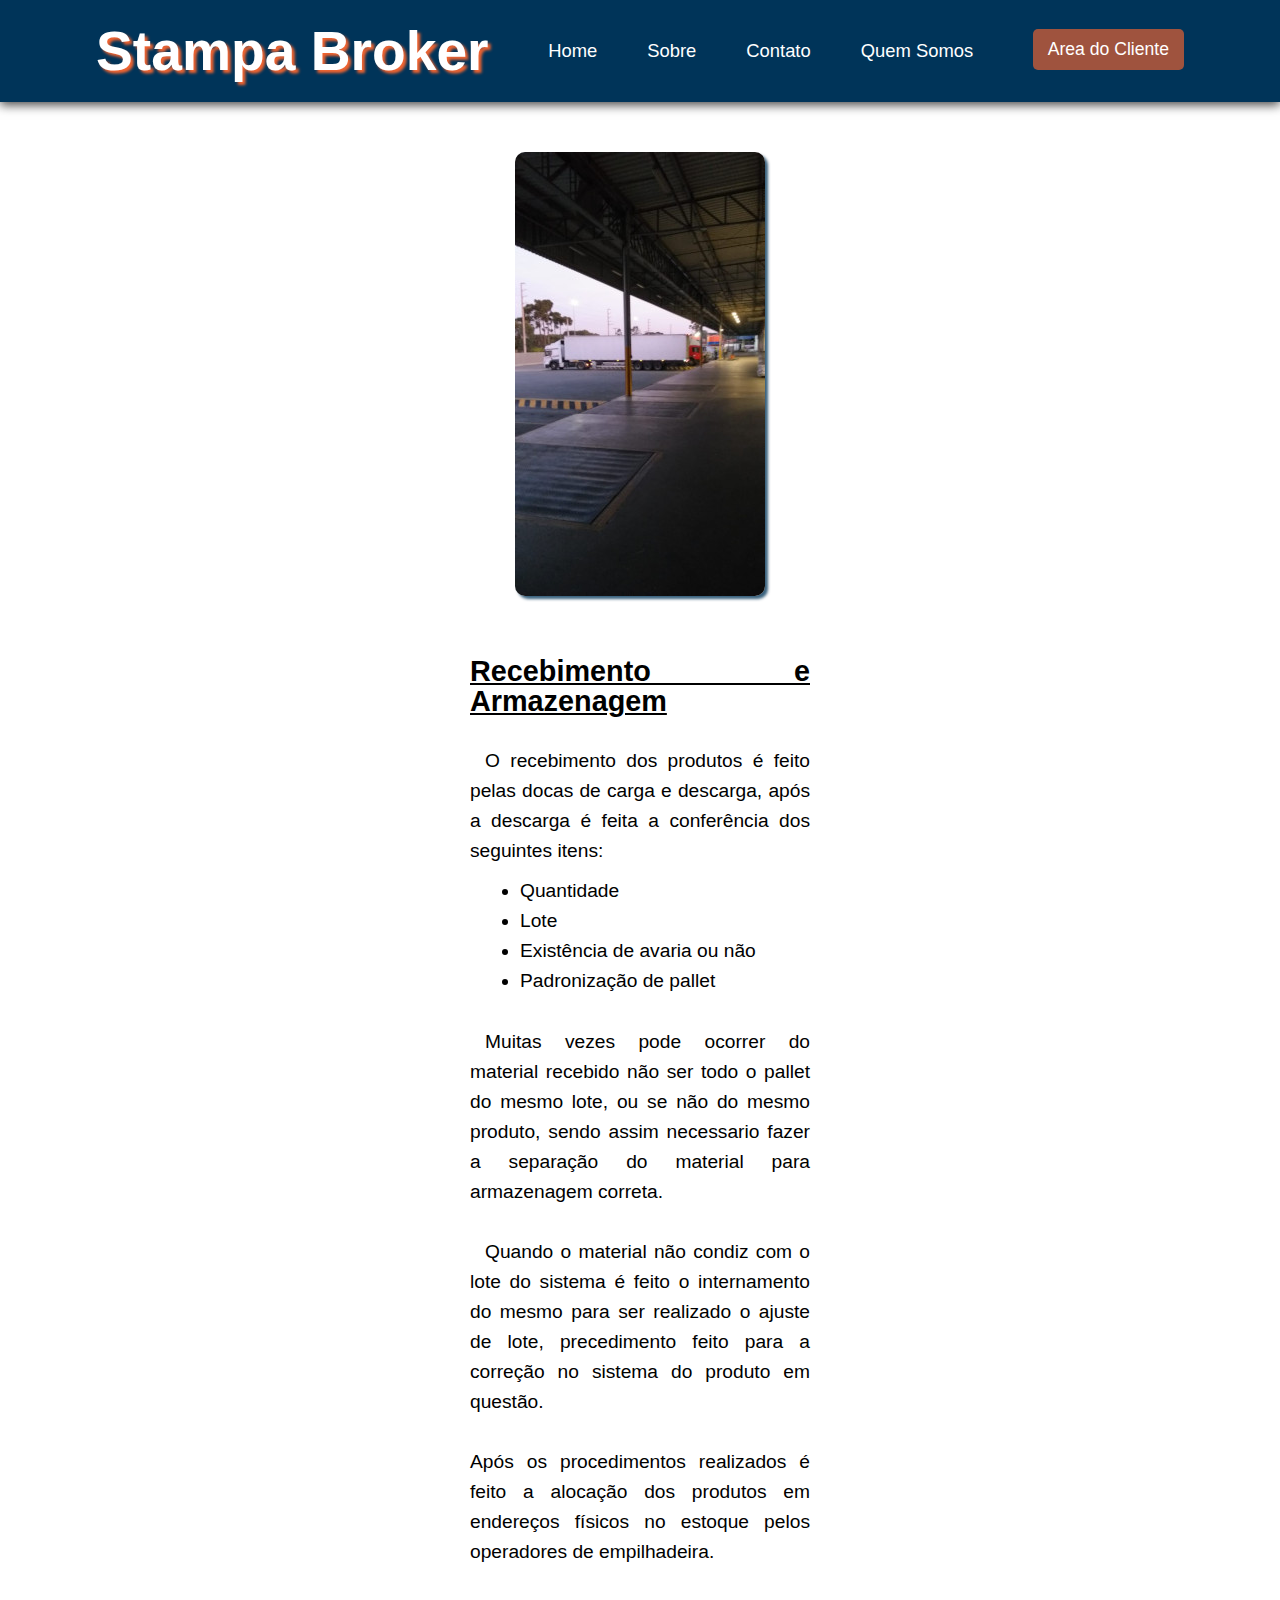
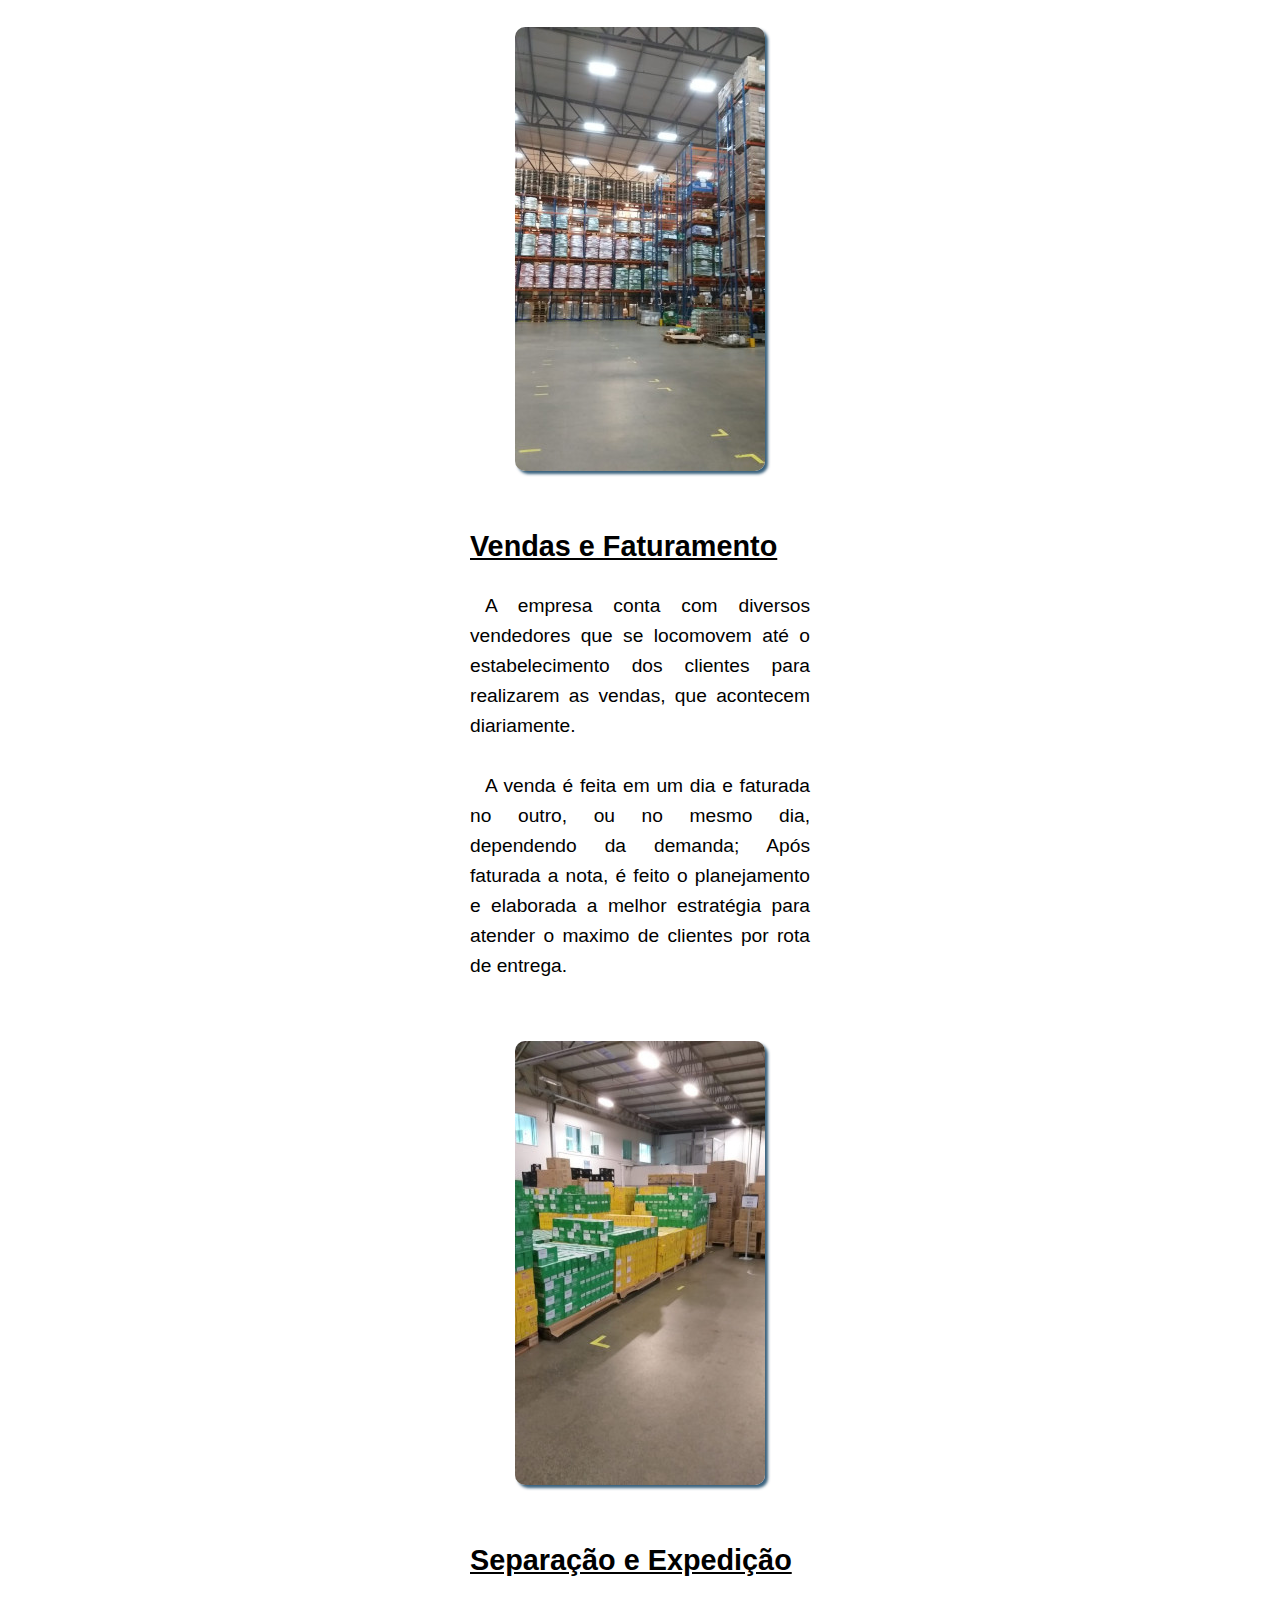
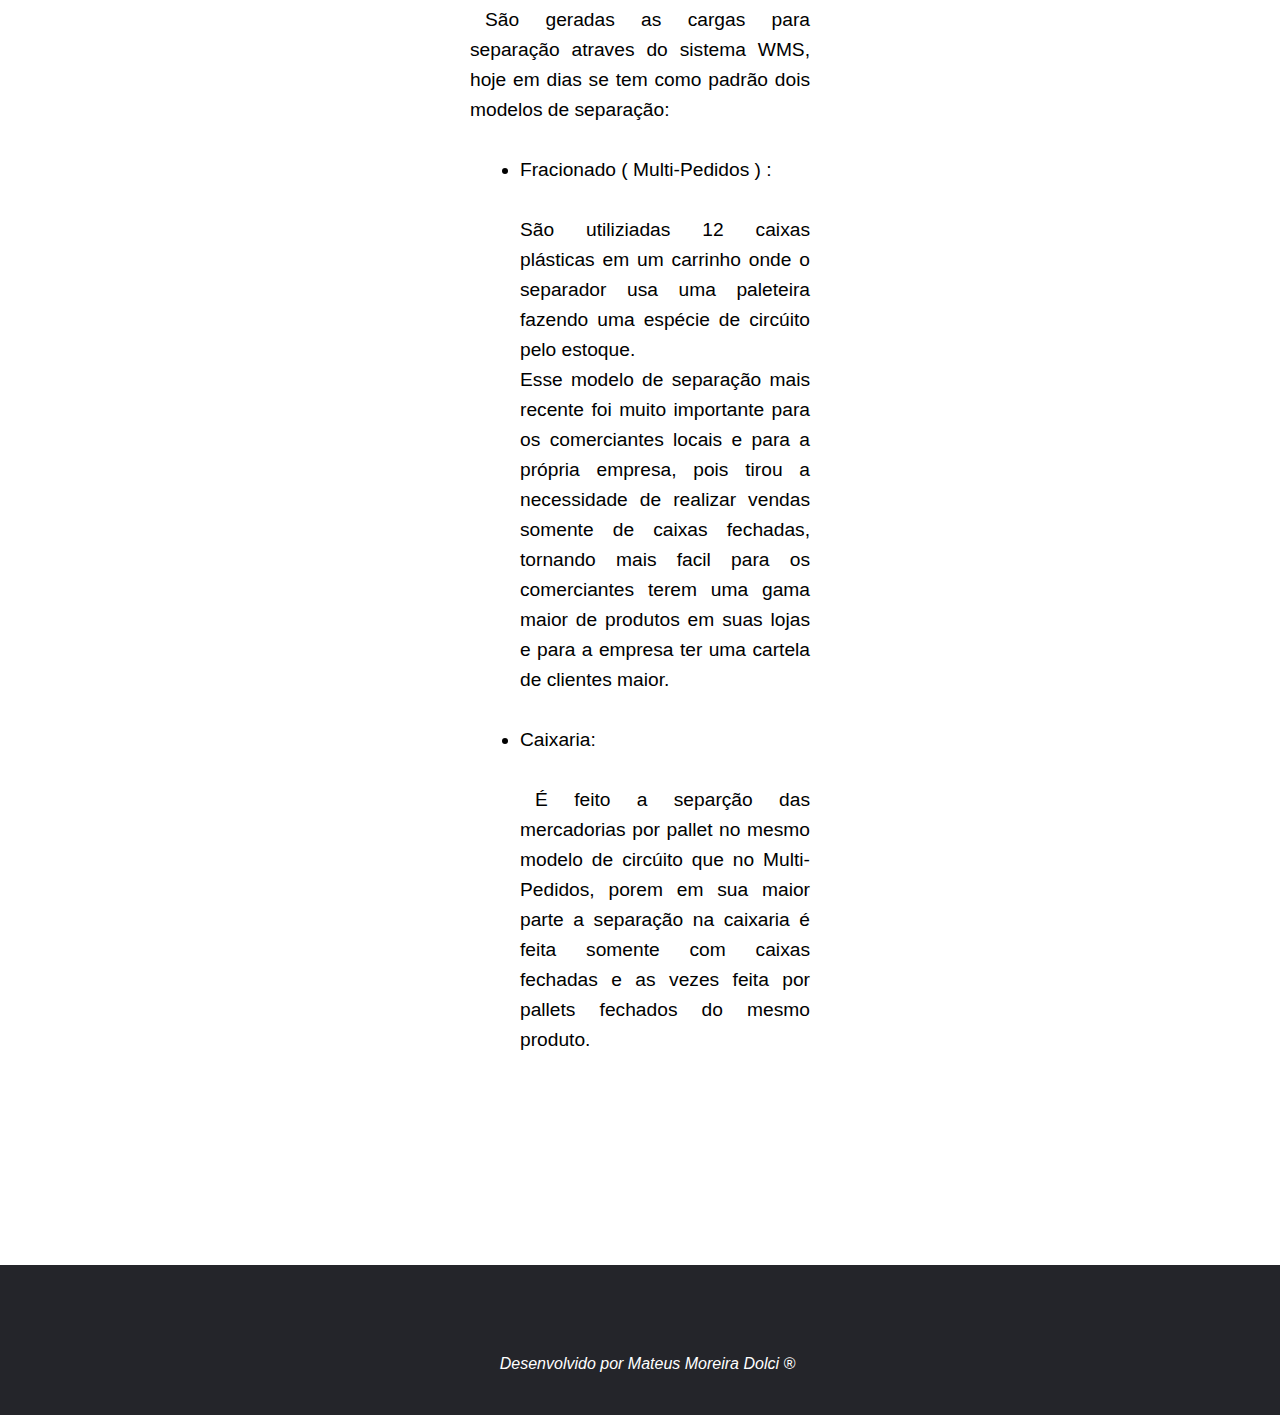
==== index.html @ e627dca7 "Initial commit" ====
<!DOCTYPE html>
<html lang="pt-br">
<head>
    <meta charset="UTF-8">
    <meta name="viewport" content="width=device-width, initial-scale=1.0">
    <title>Document</title>
    <link rel="stylesheet" href="style.css">
</head>
<body>
    <header>
        <nav class="nav-bar">
            <div class="logo">
                <h1>Stampa Broker</h1>
            </div>
           <div class="nav-list ">
               <ul>
                   <li class="nav-item"><a href="index.html" class="nav-link">Home<a></li>
                   <li class="nav-item"><a href="sobre.html" class="nav-link">Sobre</a></li>
                   <li class="nav-item"><a href="contato.html" class="nav-link">Contato</a></li>
                   <li class="nav-item"><a href="about.html" class="nav-link">Quem Somos</a></li>
               </ul>
           </div>
           <div class="login-button">
            <button><a href="login.html">Area do Cliente</a></button>
           </div>

           <div class="mobile-menu-icon">
                <button onclick="menushow()"><img class="icon" src="midia/menu_white_36dp.svg" alt=""></button>
           </div>
        </nav>
        <div class="mobile-menu">
            <ul>
                <li class="nav-item"><a href="index.html" class="nav-link">Home</a></li>
                <li class="nav-item"><a href="sobre.html" class="nav-link">Sobre</a></li>
                <li class="nav-item"><a href="contato.html" class="nav-link">Contato</a></li>
                <li class="nav-item"><a href="about.html" class="nav-link">Quem Somos</a></li>
            </ul>
            <div class="login-button">
                <button><a href="login.html">Area do Cliente</a></button>
               </div>
        </div>
    </header>
    <section>
        <div class="top"><img class="ftos" src="midia/docasresized.jpeg" alt="docas"></div>
        <div class="txt">
        <h2>Recebimento e Armazenagem</h2>
        <br>
        <p id="recebido">O recebimento dos produtos é feito pelas docas de carga e descarga, após a descarga é feita a conferência dos seguintes itens: 
            <ul class="descarga">
            <li>Quantidade</li>
            <li>Lote</li>
            <li>Existência de avaria ou não</li>
            <li>Padronização de pallet</li>
        </ul>
        <br>
        <p>Muitas vezes pode ocorrer do material recebido não ser todo o pallet do mesmo lote, ou se não do mesmo produto, sendo assim necessario fazer a separação do material para armazenagem correta.</p>
        <br>
        <p>Quando o material não condiz com o lote do sistema é feito o internamento do mesmo para ser realizado o ajuste de lote, precedimento feito para a correção no sistema do produto em questão.</p>
        <br>
        Após os procedimentos realizados é feito a alocação dos produtos em endereços físicos no estoque pelos operadores de empilhadeira.
    </p>
        </div>
    </section>
    <section>
            <div class="mid"><img class="ftos" src="midia/armazemresized.jpeg" alt="armazem02"></div>
            <div class="txt">
                <h2>Vendas e Faturamento</h2>
                <br>
                <p>A empresa conta com diversos vendedores que se locomovem até o estabelecimento dos clientes para realizarem as vendas, que acontecem diariamente.</p>
                    <br>
                <p>A venda é feita em um dia e faturada no outro, ou no mesmo dia, dependendo da demanda; 
                Após faturada a nota, é feito o planejamento e elaborada a melhor estratégia para atender o maximo de clientes por rota de entrega. 
                </p>
            </div>
    </section>
    <section>
        <div class="baixo"><img class="ftos" src="midia/cargaresized.jpeg" alt=""></div>
        <div class="txt" >
            <h2>Separação e Expedição</h2>
            <br>
            <p>São geradas as cargas para separação atraves do sistema WMS, hoje em dias se tem como padrão dois modelos de separação:
                <br>
                <br>
                <ul id="separacao">
                    <li>Fracionado ( Multi-Pedidos ) :
                <br>
                <br>
                </p>São utiliziadas 12 caixas plásticas em um carrinho onde o separador usa uma paleteira fazendo uma espécie de circúito pelo estoque. <br> Esse modelo de separação mais recente foi muito importante para os comerciantes locais e para a própria empresa, pois tirou a necessidade de realizar vendas somente de caixas fechadas, tornando mais facil para os comerciantes terem uma gama maior de produtos em suas lojas e para a empresa ter uma cartela de clientes maior.
                    </li>
                    <br>
                    <li>
                        Caixaria:
                        <br>
                        <br>
                        <p>É feito a separção das mercadorias por pallet no mesmo modelo de circúito que no Multi-Pedidos, porem em sua maior parte a separação na caixaria é feita somente com caixas fechadas e as vezes feita por pallets fechados do mesmo produto.</p>
                    </li>
                </ul> </p>
        </div>
    </section>
    <div class="espacamento">
        
    </div> 
    <footer>
        <p class="final">Desenvolvido por Mateus Moreira Dolci &reg</p>
    </footer>
    

    <script src="assets/js/menushow.js"></script>
</body>
</html>
---- style.css ----
@charset "UTF-8";
@import url('https://fonts.googleapis.com/css2?family=Montserrat:ital,wght@0,100..900;1,100..900&display=swap');
* {
    padding: 0;
    margin: 0;
    font-family: "inter", sans-serif;

}


body{
    background-color: #ffffff; 
}

header{
    
    background-color: #003459 ;
    box-shadow: 0px 3px 10px #464646;
  
   

}

.nav-bar {
    display: flex;
    justify-content: space-between;
    padding: 1.2rem 6rem;
    font-size: 1.15rem;
}

.logo {
    display: flex;
    align-items: center;
    
}

.logo h1 {
    color: #ffffff;
    font-size: 3em;
    

}

.logo h1 {
    text-shadow: 3px 3px 3px #F26430;
}
.nav-list {
    display: flex;
    align-items: center;
}

.nav-list ul {
    display: flex;
    justify-content: center;
    list-style: none;

}

.nav-item {
    margin: 0 15px;
    color: #ffffff;
    padding: 10px;
}

.nav-link {
    color: #ffffff;
    text-decoration: none;
    font-size: 1.15rem;
    font-weight: 400;

}

.login-button button {
    background-color:#f26430a8;
    border: none;
    padding: 10px 15px;
    border-radius: 5px;
    margin-top: 10px;

}

.login-button button a{
    text-decoration:  none;
    color: #fff;
    font-weight: 500;
    font-size: 1.1rem;

}

.login-button button:hover {
    background-color: #F26430;
    transition: .5s;
}

.mobile-menu-icon {
    display: none;
}

.mobile-menu {
    display: none;
}

@media screen and (max-width:730px) {
    .nav-bar {
        padding: 1.5rem 4rem;
    }
    .nav-item{
        display: none;
    }

    .login-button{
        display: none;
    }
    .mobile-menu-icon{
        display: block;
    }
    .mobile-menu-icon button {
        background-color: transparent;
        border: none;
        cursor: pointer;
    }
    .mobile-menu ul {
        display: flex;
        flex-direction: column;
        text-align: center;
        padding-bottom: 1rem;
    }
    .mobile-menu .nav-item {
        display: block;
        padding-top: 1.2rem;
    }
    .mobile-menu .login-button {
        display: block;
        padding: 1rem 2rem;
    }
    .mobile-menu .login-button button {
        width: 100%;
    }
    .open {
        display: block;
    }
}

.top{
    display: flex;
    justify-content: center;
    align-items: center;
    width: 100%;
    height: 100%;
    
    
}

.mid{
    display: flex;
    justify-content: center;
    align-items: center;
    width: 100%;
    height: 100%;
}

.baixo{

    display: flex;
    justify-content: center;
    align-items: center;
    width: 100%;
    height: 100%;

}



.armazem02 {
    margin: 25px;
    border-radius: 15px;
    display:flex;
}


.txt{
   
    
    font-size: larger;
    text-align: justify;
    
    margin-right: 460px;
    margin-left: 460px;
    border-radius: 15px;
    padding: 10px;
    line-height: 30px;
   
    
}

footer{
    background-color: #24252a;
    color: #ffffff;
    text-align: center;
    height: 150px;
    font-style: italic;
}

.final{
    padding-top: 90px;

}
.espacamento{
    height: 200px;
}

.nav-item:hover{
    background-color: #297AA1;
    border-radius: 5px;
    transition: .5s;
}


.descarga{
    margin: 10px 1px 1px 50px;
    
}
#separacao{
    margin-left: 50px;
}

p {
    text-indent:  15px;
    
}

.section{
    display: inline-block;
    align-items: center;
    text-align: center;
}

.ftos{
    border-radius: 10px;
    box-shadow: 3px 3px 3px #003459c7;
    margin-top: 50px;
    margin-bottom: 50px;
}

h2{
    
    text-decoration: underline;
}
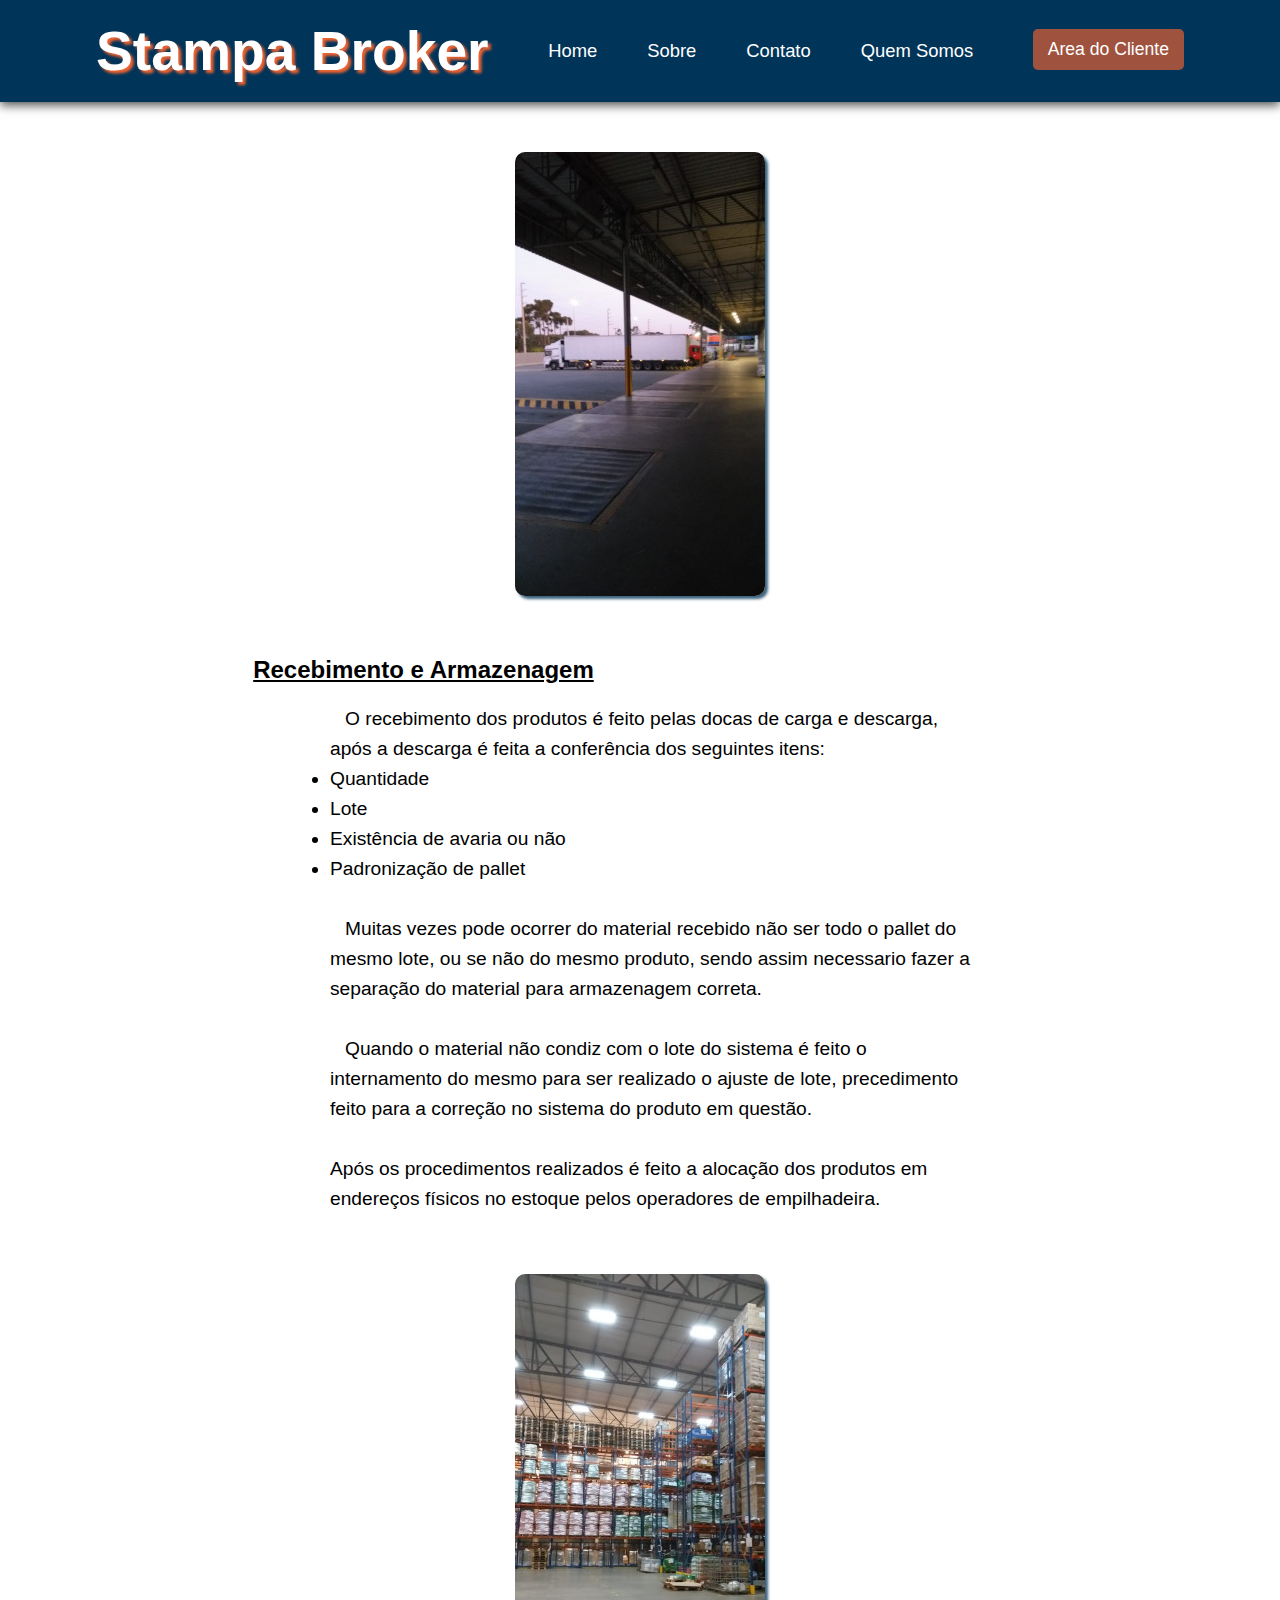
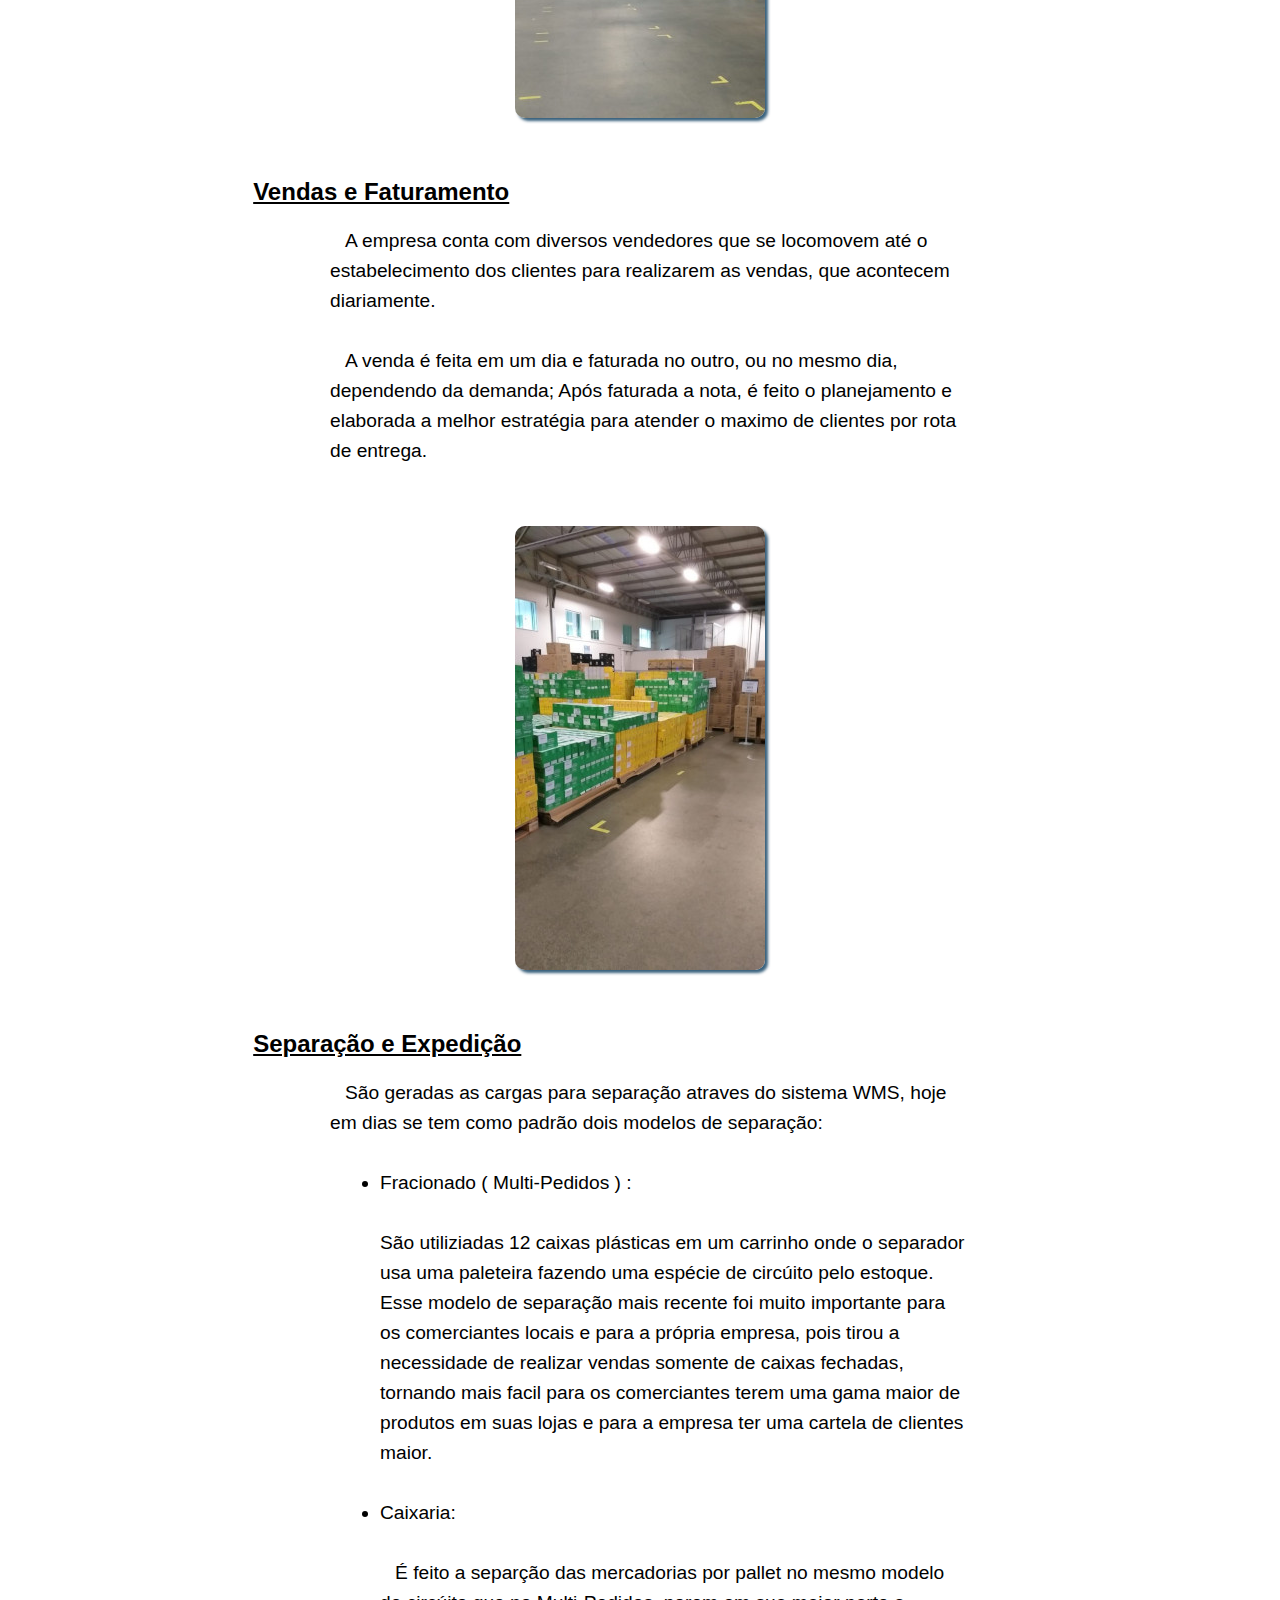
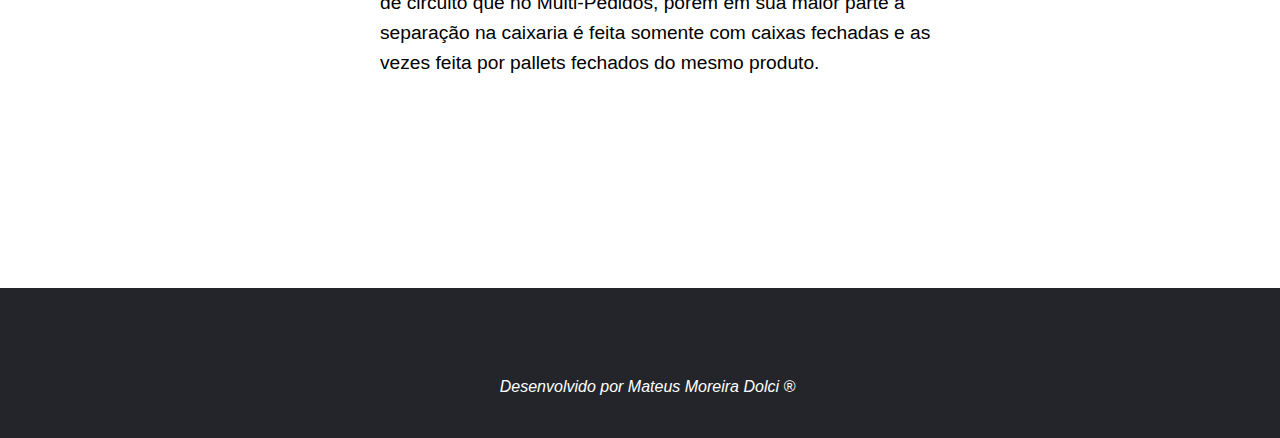
==== commit a4622039: "v2" ====
--- a/index.html
+++ b/index.html
@@ -42,10 +42,11 @@
     </header>
     <section>
         <div class="top"><img class="ftos" src="midia/docasresized.jpeg" alt="docas"></div>
-        <div class="txt">
+        <div class="titulo">
         <h2>Recebimento e Armazenagem</h2>
+    </div>
         <br>
-        <p id="recebido">O recebimento dos produtos é feito pelas docas de carga e descarga, após a descarga é feita a conferência dos seguintes itens: 
+        <div class="texto"><p id="recebido">O recebimento dos produtos é feito pelas docas de carga e descarga, após a descarga é feita a conferência dos seguintes itens: 
             <ul class="descarga">
             <li>Quantidade</li>
             <li>Lote</li>
@@ -63,9 +64,12 @@
     </section>
     <section>
             <div class="mid"><img class="ftos" src="midia/armazemresized.jpeg" alt="armazem02"></div>
-            <div class="txt">
-                <h2>Vendas e Faturamento</h2>
+            
+                <div class="titulo">
+                    <h2>Vendas e Faturamento</h2>
+                </div>
                 <br>
+                <div class="texto">
                 <p>A empresa conta com diversos vendedores que se locomovem até o estabelecimento dos clientes para realizarem as vendas, que acontecem diariamente.</p>
                     <br>
                 <p>A venda é feita em um dia e faturada no outro, ou no mesmo dia, dependendo da demanda; 
@@ -75,9 +79,12 @@
     </section>
     <section>
         <div class="baixo"><img class="ftos" src="midia/cargaresized.jpeg" alt=""></div>
-        <div class="txt" >
-            <h2>Separação e Expedição</h2>
+        
+            <div class="titulo">
+                <h2>Separação e Expedição</h2>
+            </div>
             <br>
+            <div class="texto">
             <p>São geradas as cargas para separação atraves do sistema WMS, hoje em dias se tem como padrão dois modelos de separação:
                 <br>
                 <br>
--- a/style.css
+++ b/style.css
@@ -101,6 +101,15 @@
 }
 
 @media screen and (max-width:730px) {
+    .texto{
+        flex-direction: column;
+        align-items: center;
+        margin: 0px;
+    }
+    #recebido{
+        width: 90%;
+        text-align: center;
+    }
     .nav-bar {
         padding: 1.5rem 4rem;
     }
@@ -139,6 +148,25 @@
     .open {
         display: block;
     }
+    .texto{
+        flex-direction: column;
+        align-items: center;
+        width: 95%;
+        
+        
+        
+        
+
+    }
+    .ftos{
+        display: block;
+        flex-direction: column;
+    }
+    .titulo{
+        display: block;
+        flex-direction: column;
+        text-align: center;
+    }
 }
 
 .top{
@@ -178,14 +206,13 @@
 }
 
 
-.txt{
+.texto{
    
-    
+    margin-right: 25%;
+    margin-left: 25%;
+    width: 50%;
+    height: 100%;
     font-size: larger;
-    text-align: justify;
-    
-    margin-right: 460px;
-    margin-left: 460px;
     border-radius: 15px;
     padding: 10px;
     line-height: 30px;
@@ -216,24 +243,18 @@
 }
 
 
-.descarga{
-    margin: 10px 1px 1px 50px;
-    
-}
+    
 #separacao{
     margin-left: 50px;
 }
 
 p {
+    justify-content: center;
+    align-items: center;
     text-indent:  15px;
-    
-}
-
-.section{
-    display: inline-block;
-    align-items: center;
-    text-align: center;
-}
+      
+}
+
 
 .ftos{
     border-radius: 10px;
@@ -243,6 +264,14 @@
 }
 
 h2{
-    
+    padding: 10px;
+    margin-left: 20%;
+    text-align: left;
     text-decoration: underline;
+}
+
+.titulo{
+    display: inline-block;
+    width: 95%;
+    
 }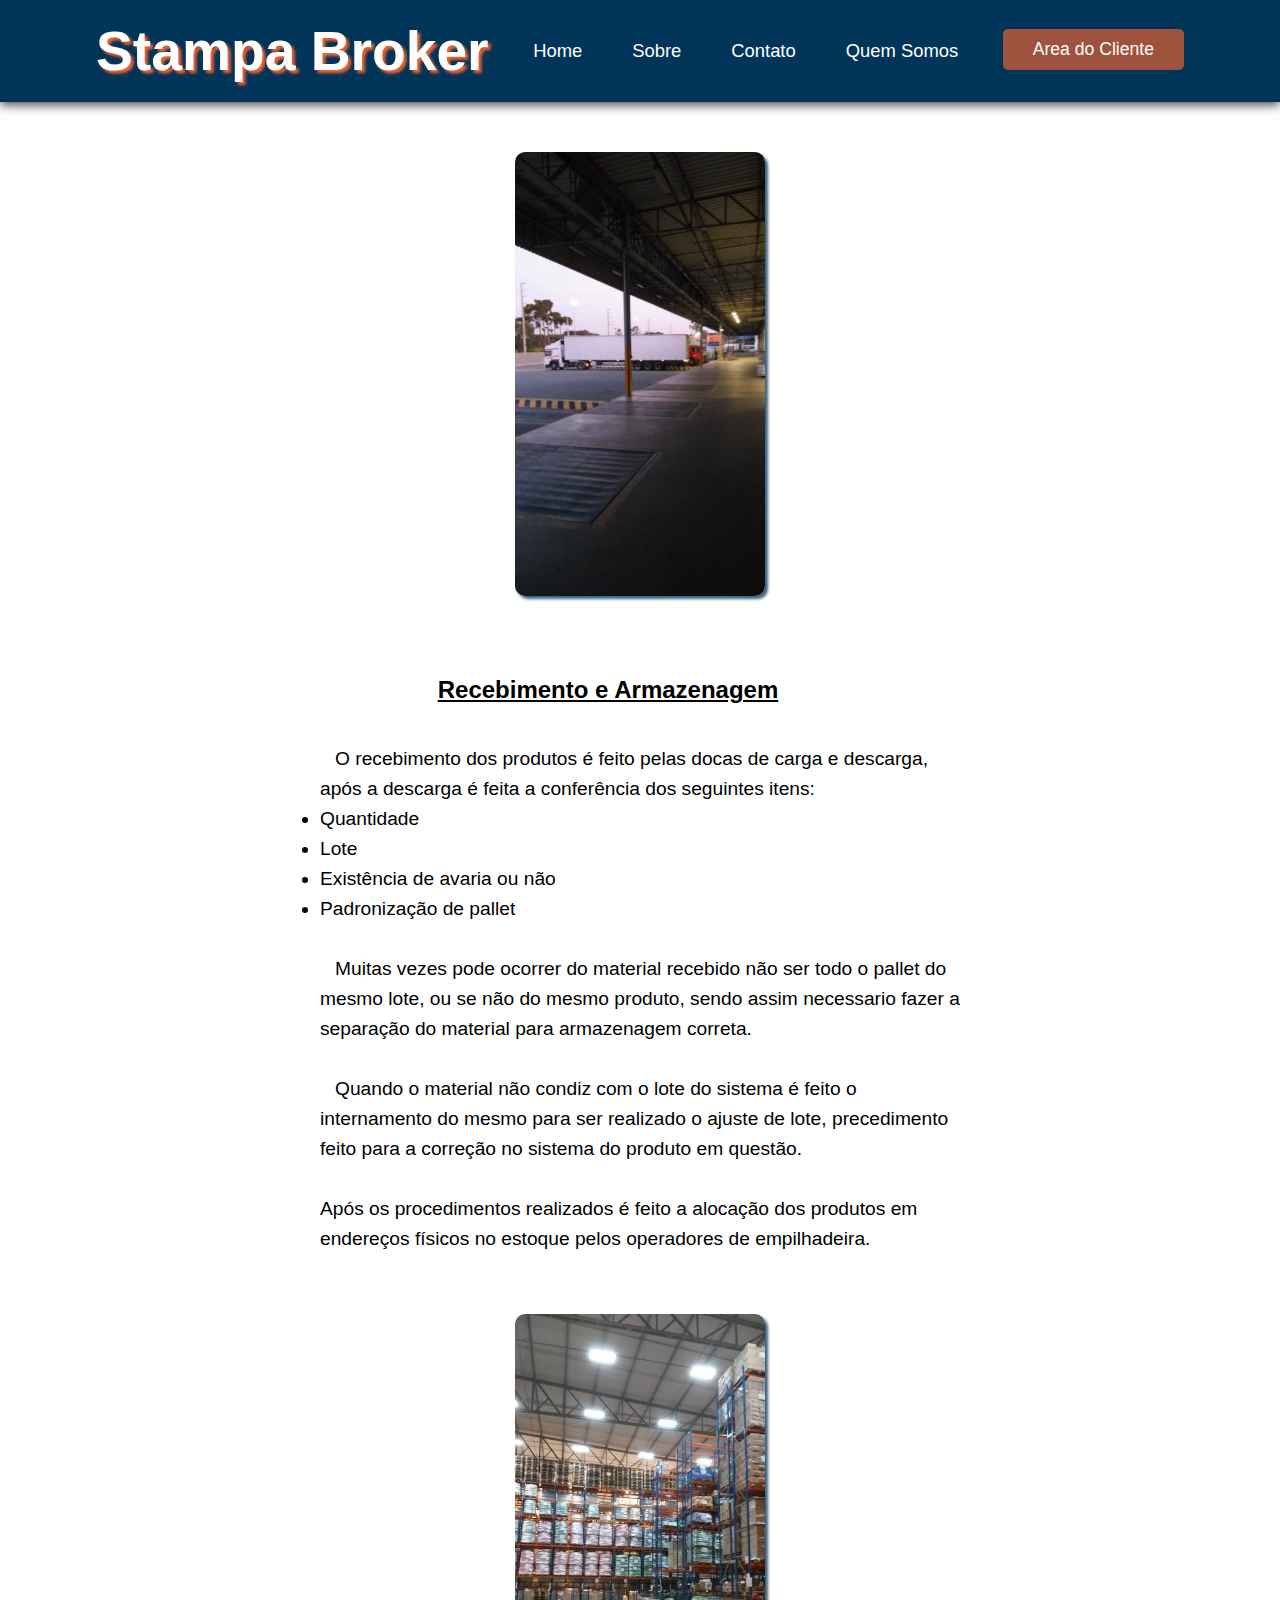
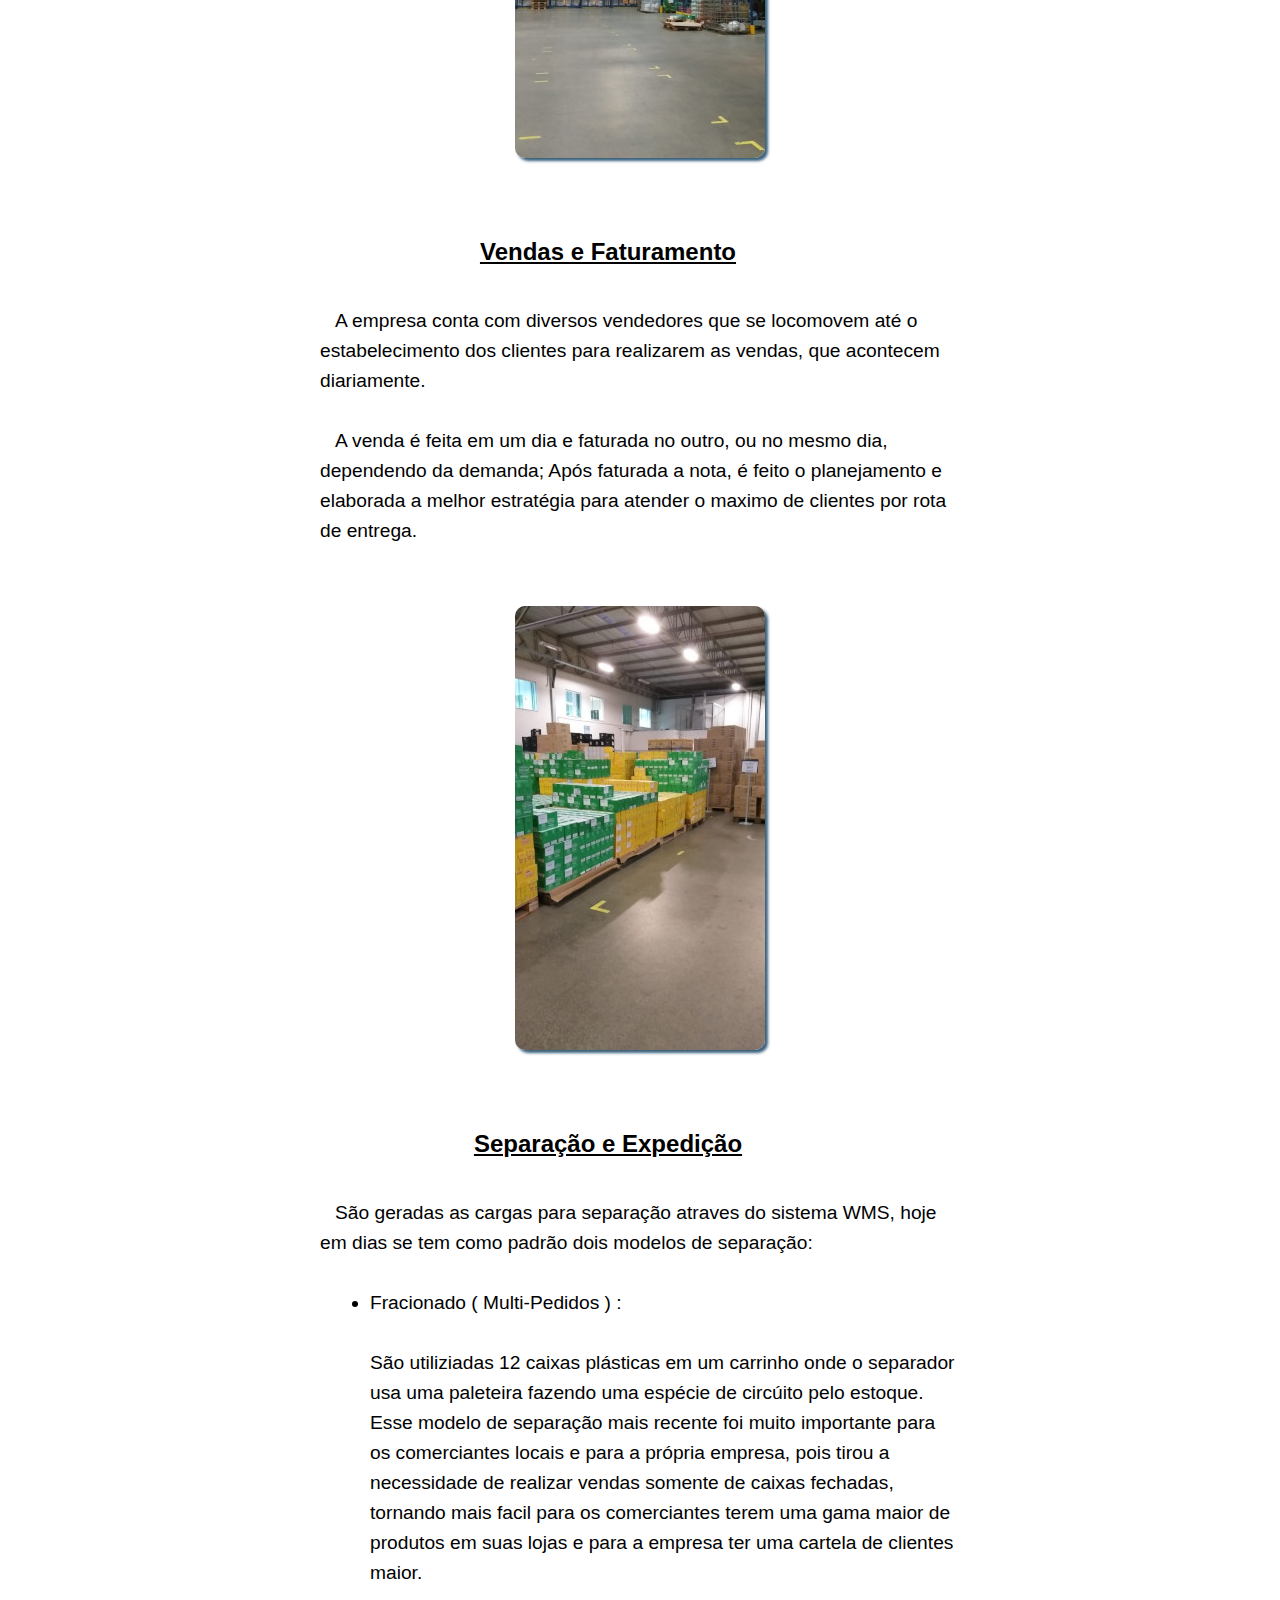
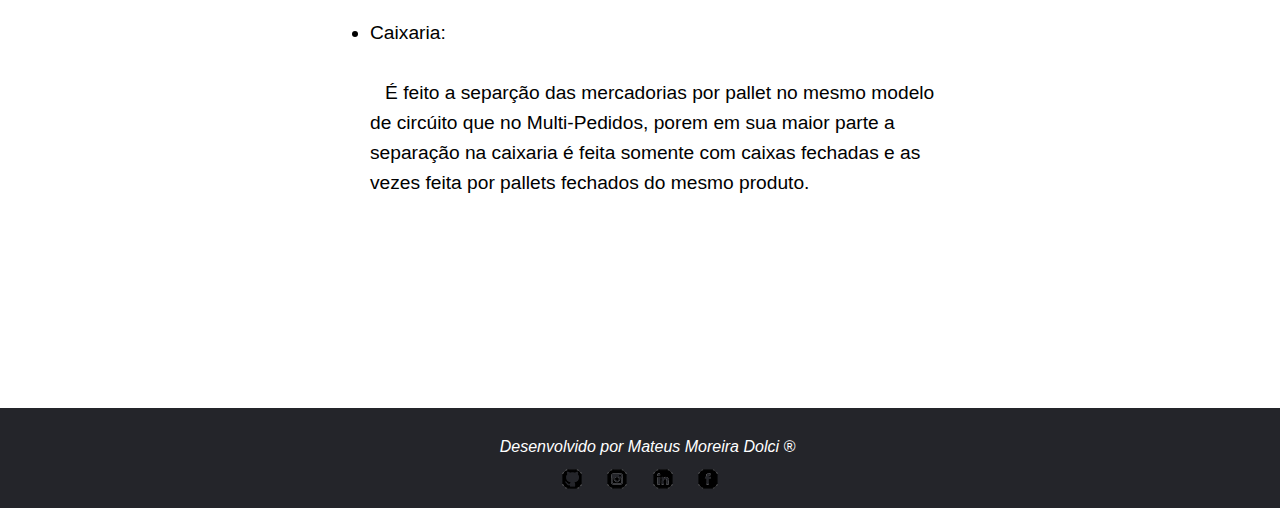
==== commit e67d7f90: "002" ====
--- a/index.html
+++ b/index.html
@@ -109,6 +109,14 @@
     </div> 
     <footer>
         <p class="final">Desenvolvido por Mateus Moreira Dolci &reg</p>
+        <div class="container">
+            <div class="content">
+                <div class="diretos"><a target="_blank" href="https://github.com/DolciX"><img src="midia/icone-github.png" alt="github"></a></div>
+                <div class="diretos"><a target="_blank" href="https://www.instagram.com/brk_stampa/"><img src="midia/icone-instagram.png" alt="instagram"></a></div>
+                <div class="diretos"><a target="_blank" href="https://www.linkedin.com/company/julio-stampa-representacoes-comerciais-ltda?originalSubdomain=br"><img src="midia/icone-linkedin.png" alt="linkedin"></a></div>
+                <div class="diretos"><a target="_blank" href="https://www.facebook.com/stampafood/?locale=pt_BR"><img src="midia/icone-facebook.png" alt="facebook"></a></div>
+            </div>  
+        </div>
     </footer>
     
 
--- a/style.css
+++ b/style.css
@@ -84,6 +84,7 @@
     color: #fff;
     font-weight: 500;
     font-size: 1.1rem;
+    padding: 15px;
 
 }
 
@@ -208,8 +209,7 @@
 
 .texto{
    
-    margin-right: 25%;
-    margin-left: 25%;
+    margin: auto;
     width: 50%;
     height: 100%;
     font-size: larger;
@@ -221,15 +221,16 @@
 }
 
 footer{
+    
     background-color: #24252a;
     color: #ffffff;
     text-align: center;
-    height: 150px;
+    height: 100px;
     font-style: italic;
 }
 
 .final{
-    padding-top: 90px;
+    padding-top: 30px;
 
 }
 .espacamento{
@@ -264,9 +265,9 @@
 }
 
 h2{
-    padding: 10px;
-    margin-left: 20%;
-    text-align: left;
+    padding: 30px;
+    margin: auto;
+    text-align: center;
     text-decoration: underline;
 }
 
@@ -274,4 +275,31 @@
     display: inline-block;
     width: 95%;
     
-}+}
+
+.content{
+   
+    display: flex;
+    justify-content: center;
+    align-items: center;
+}
+
+.diretos{
+    margin-left: 10px;
+    margin-right: 10px;
+    margin-top: 10px;
+    padding: 0.2%;
+    border-radius: 10px;
+
+    
+    
+}
+
+.diretos:hover{
+    background-color: #fff;
+}
+
+
+
+
+
